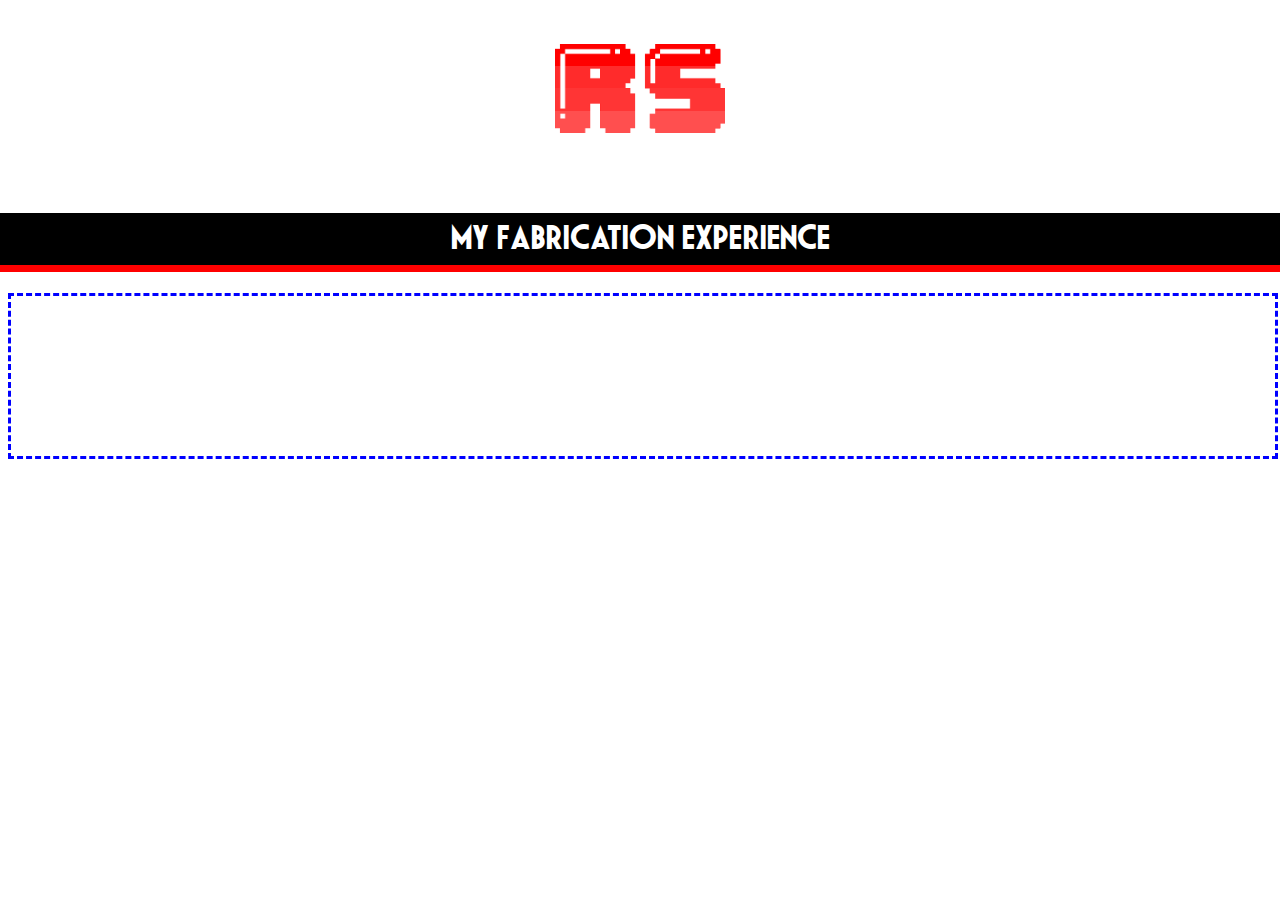
==== index/fabrication.html @ e9db9b45 "Add files via upload" ====
<!DOCTYPE html>
<html lang="en">
  <head>
    <link rel="icon" type="image/x-icon" href="../CSS_and_IMG/favicon.ico" />
    <link rel="stylesheet" href="../CSS_and_IMG/indPageCSS/fabrication.css" />
    <meta charset="UTF-8" />
    <meta http-equiv="X-UA-Compatible" content="IE=edge" />
    <meta name="viewport" content="width=device-width, initial-scale=1.0" />
    <title>Fabrication</title>
  </head>
  <body>
    <div class="startupLogo">
      <img
        src="../CSS_and_IMG/Images/FabHolder/1.png"
        class="fabLogo 1"
        alt=""
      />
      <img
        src="../CSS_and_IMG/Images/FabHolder/2.png"
        class="fabLogo 2"
        alt=""
      />
      <img
        src="../CSS_and_IMG/Images/FabHolder/3.png"
        class="fabLogo 3"
        alt=""
      />
      <img
        src="../CSS_and_IMG/Images/FabHolder/4.png"
        class="fabLogo 4"
        alt=""
      />
    </div>
    <h1>My Fabrication Experience</h1>
    <div class="divMain"></div>
    <script src="../Javascript/fabrication.js"></script>
  </body>
</html>
---- CSS_and_IMG/indPageCSS/fabrication.css ----
@font-face {
  font-family: bannerFont;
  src: url(../Italico_700.ttf);
}

body {
  background-color: white;
}

.startupLogo:hover {
  cursor: pointer;
}

.startupLogo {
  padding-top: 2.5%;
  background-size: cover;
  height: 10rem;
  width: min-content;
  margin-left: auto;
  margin-right: auto;
  margin-top: 1rem;
}

.fabLogo {
  height: 14%;
  margin-top: -4px;
  animation: sizeIncrease 3s;
}

h1 {
  border-bottom-style: solid;
  border-bottom-width: 7.5px;
  border-bottom-color: red;
  margin-top: 5px;
  padding-top: 10px;
  padding-bottom: 10px;
  background-color: black;
  color: white;
  text-align: center;
  margin-left: -8px;
  margin-right: -8px;
  font-family: bannerFont;
}

.divMain {
  width: 100%;
  height: 10rem;
  border-color: blue;
  border-style: dashed;
}

@keyframes sizeIncrease {
  0% {
    opacity: 0;
    height: 0;
    margin-top: 25px;
    border-radius: 5rem;
  }
  75% {
    opacity: 1;
  }

  100% {
    border-radius: 0;
    margin-top: -4px;
    height: 14%;
  }
}
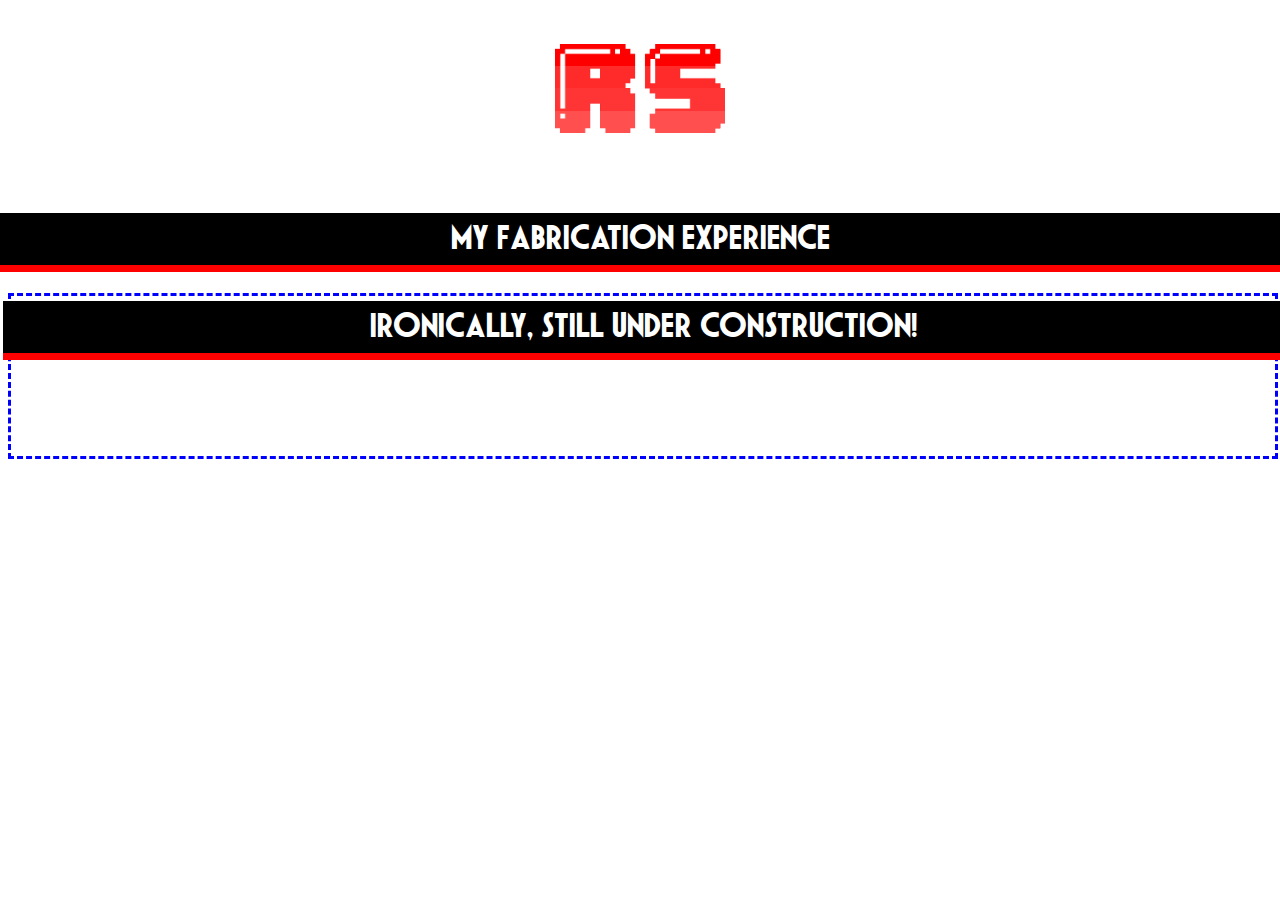
==== commit 93831f28: "Update fabrication.html" ====
--- a/index/fabrication.html
+++ b/index/fabrication.html
@@ -32,7 +32,9 @@
       />
     </div>
     <h1>My Fabrication Experience</h1>
-    <div class="divMain"></div>
+    <div class="divMain">
+      <h1>Ironically, still under construction!</h1>
+    </div>
     <script src="../Javascript/fabrication.js"></script>
   </body>
 </html>
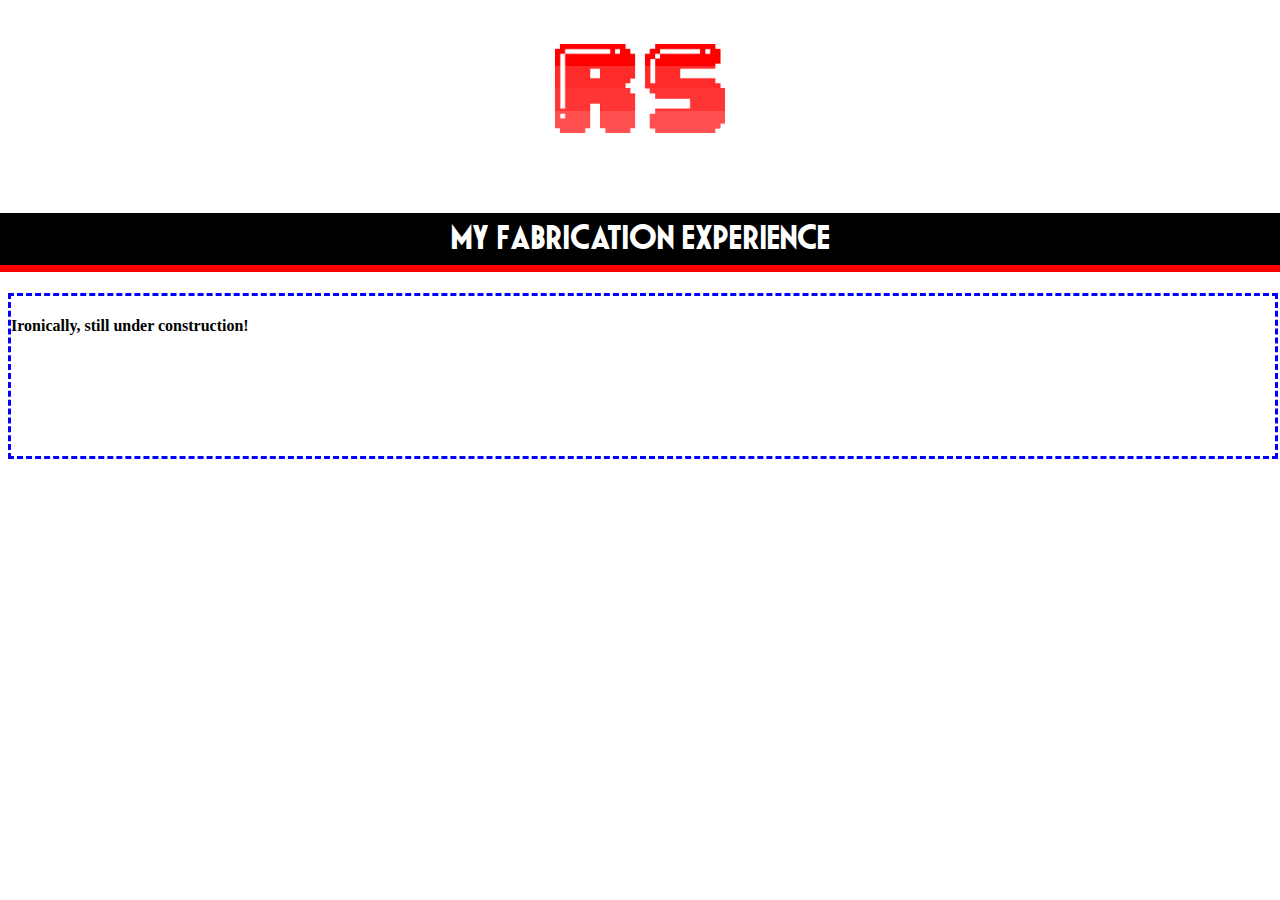
==== commit 3d70b7f2: "Update fabrication.html" ====
--- a/index/fabrication.html
+++ b/index/fabrication.html
@@ -33,7 +33,7 @@
     </div>
     <h1>My Fabrication Experience</h1>
     <div class="divMain">
-      <h1>Ironically, still under construction!</h1>
+      <h4>Ironically, still under construction!</h4>
     </div>
     <script src="../Javascript/fabrication.js"></script>
   </body>
